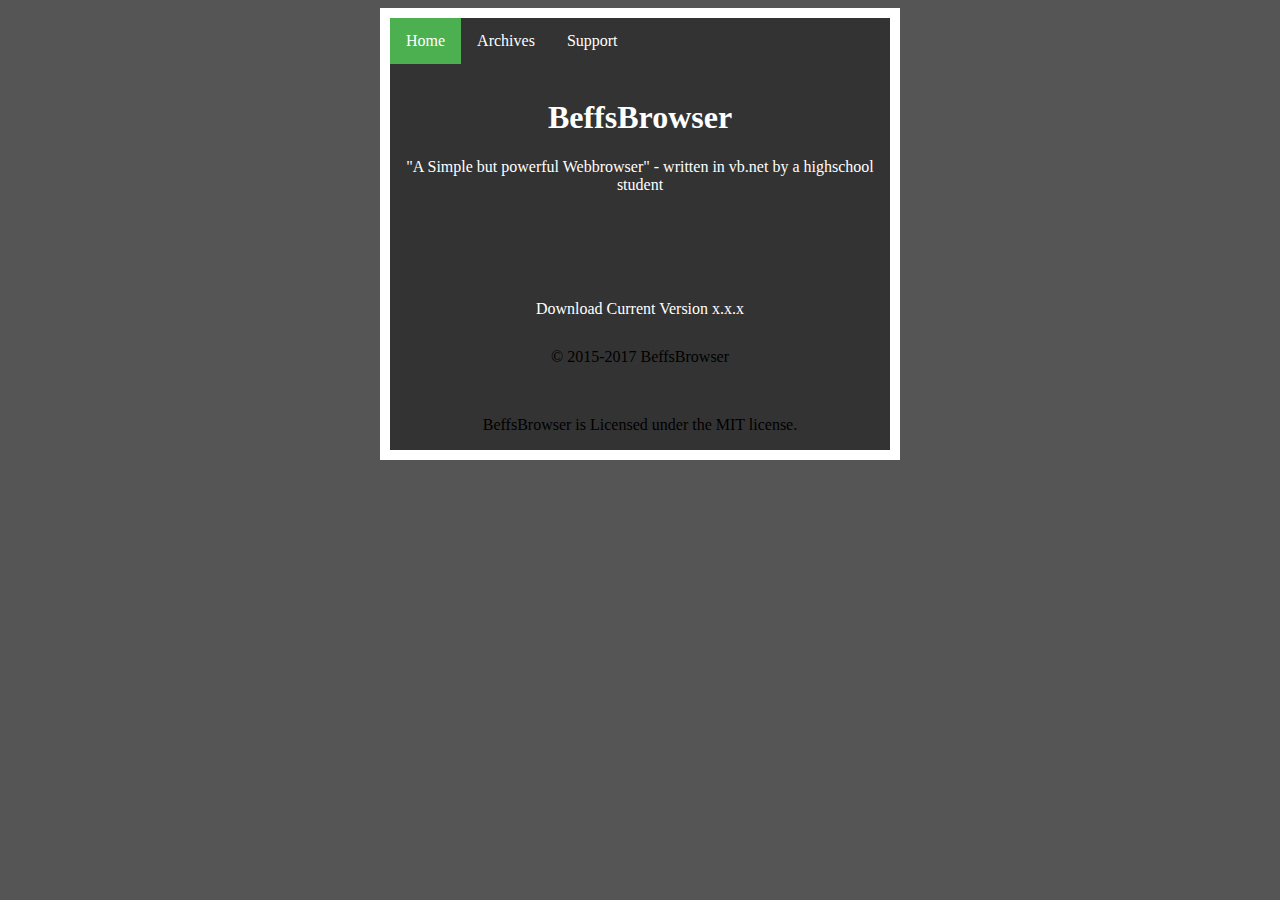
==== index.html @ 3f28e4f5 "Create index.html" ====
<html>
<head>
   <link rel="stylesheet" type="text/css" href="main.css">
<meta name="viewport" content="width=device-width, initial-scale=1.0">

</head>
<body>

<div class="content">

<ul>
 <li> <a Class="active" href="Home.html">Home</a></li>
 <li> <a  href="archives.html">Archives</a> </li>
 <li> <a  href="support.html">Support </a></li>
 <li> <a href="#"
</ul>
  
  <h1> BeffsBrowser </h1>
  
  <p>
  "A Simple but powerful Webbrowser" - written in vb.net by a highschool student</p>
  <p>
  <br>
  <a href="#" download>Download Current Version  x.x.x </a>
  <footer>
 <p>  © 2015-2017 BeffsBrowser </p>
   <br>
   <p> BeffsBrowser is Licensed under the MIT license. </p>
  </footer>
   </div>
  

</body>
</html>
---- main.css ----
img{
border-style: solid;
    border-radius:50%;
    border-width: medium;
    border-color:white;
    display: block;
     margin: auto;
    /*width: 40%;*/
}
body {
    background: #555;
}

.content {
    max-width: 500px;
    margin:auto;
    background: white;
    padding: 10px;
    Text-align:center;
}
ul {
    list-style-type: none;
    margin: 0;
    padding: 0;
    overflow: hidden;
    background-color: #333;
}

li {
    float: left;
}

li a {
    display: block;
    color: white;
    text-align: center;
    padding: 14px 16px;
    text-decoration: none;
}

li a:hover:not(.active) {
    background-color: #111;
}

.active {
    background-color: #4CAF50;
}
input[type=text],select {
    width: 100%;
    padding: 12px 20px;
    margin: 8px 0;
    display: inline-block;
    border: 1px solid #ccc;
    border-radius: 4px;
    box-sizing: border-box;
}

input[type=submit] {
    width: 100%;
    background-color: #4CAF50;
    color: white;
    padding: 14px 20px;
    margin: 8px 0;
    border: none;
    border-radius: 4px;
    cursor: pointer;
}

input[type=submit]:hover {
    background-color: #45a049;
}
.textarea{
      width: 100%;
    padding: 12px 20px;
    margin: 8px 0;
    display: inline-block;
    border: 1px solid #ccc;
    border-radius: 4px;
    box-sizing: border-box;
}
.contact{
      border-radius: 5px;
     background-color: #f2f2f2;
     padding: 20px;
}
 a.collapse:link, a.collapse:visited{
       background-color: #4CAF50;
    color: white;
    padding: 14px 25px;
    text-align: center;
    text-decoration: none;
    display: inline-block;
   }
   a.collapse:hover, a.collapse:active {
    background-color: #4CAF50;
}
.button {
    background-color: #4CAF50; /* Green */
    border: none;
    color: white;
    padding: 15px 32px;
    text-align: center;
    text-decoration: none;
    display: inline-block;
    font-size: 16px;
}
@media only screen and (max-device-width : 320px)
   .content {
    max-width: 250px;
    margin: auto;
    background: white;
    padding: 10px;
}
@media screen (max-width: 600px){
    ul.topnav ul.right, 
    ul.topnav li {float: none;}
}
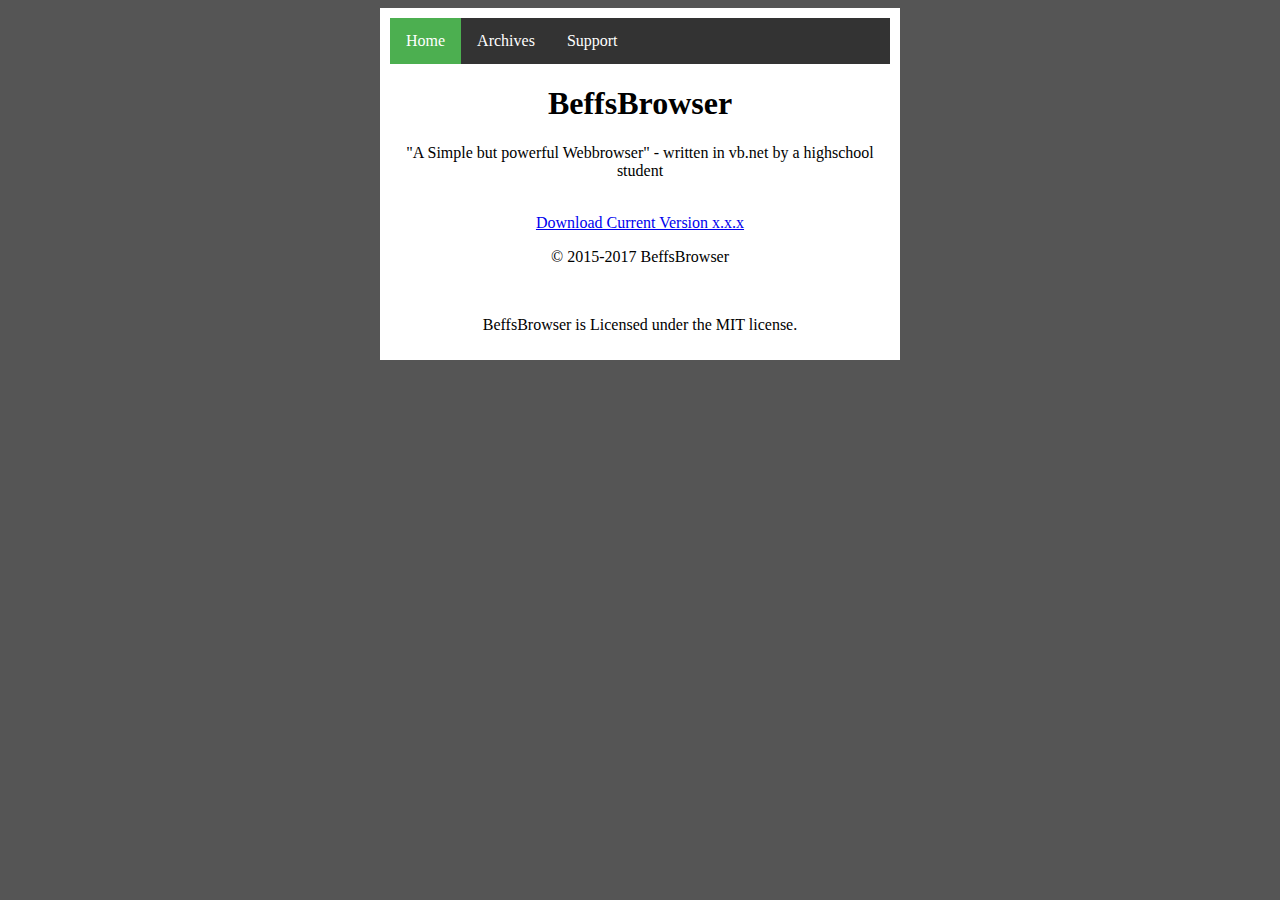
==== commit 40bdd86d: "Update index.html" ====
--- a/index.html
+++ b/index.html
@@ -12,7 +12,7 @@
  <li> <a Class="active" href="Home.html">Home</a></li>
  <li> <a  href="archives.html">Archives</a> </li>
  <li> <a  href="support.html">Support </a></li>
- <li> <a href="#"
+   <li> <a href="#"></a></li>
 </ul>
   
   <h1> BeffsBrowser </h1>
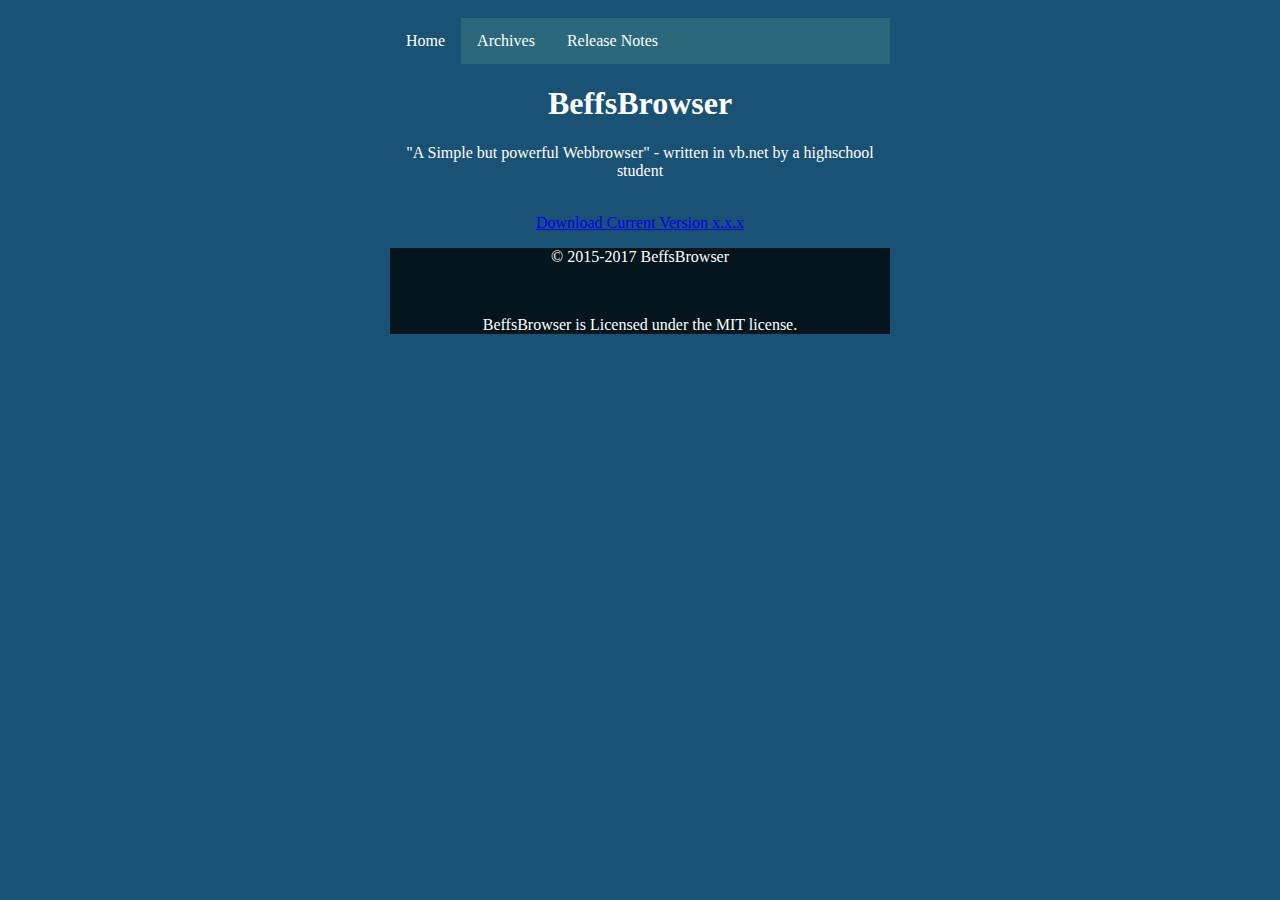
==== commit f7487567: "Update index.html" ====
--- a/index.html
+++ b/index.html
@@ -11,7 +11,7 @@
 <ul>
  <li> <a Class="active" href="Home.html">Home</a></li>
  <li> <a  href="archives.html">Archives</a> </li>
- <li> <a  href="support.html">Support </a></li>
+ <li> <a  href="Current Version ">Release Notes </a></li>
    <li> <a href="#"></a></li>
 </ul>
   
--- a/main.css
+++ b/main.css
@@ -1,20 +1,16 @@
-img{
-border-style: solid;
-    border-radius:50%;
-    border-width: medium;
-    border-color:white;
-    display: block;
-     margin: auto;
-    /*width: 40%;*/
+footer{
+    background-color: #05151d;
 }
+
 body {
-    background: #555;
+    background: #1A5276;
+    color:white;
 }
 
 .content {
     max-width: 500px;
     margin:auto;
-    background: white;
+    background-color: #1A5276!important;
     padding: 10px;
     Text-align:center;
 }
@@ -23,7 +19,7 @@
     margin: 0;
     padding: 0;
     overflow: hidden;
-    background-color: #333;
+    background-color: #2B687C;
 }
 
 li {
@@ -39,70 +35,11 @@
 }
 
 li a:hover:not(.active) {
-    background-color: #111;
+    background-color: #2B687C;
 }
 
 .active {
-    background-color: #4CAF50;
-}
-input[type=text],select {
-    width: 100%;
-    padding: 12px 20px;
-    margin: 8px 0;
-    display: inline-block;
-    border: 1px solid #ccc;
-    border-radius: 4px;
-    box-sizing: border-box;
-}
-
-input[type=submit] {
-    width: 100%;
-    background-color: #4CAF50;
-    color: white;
-    padding: 14px 20px;
-    margin: 8px 0;
-    border: none;
-    border-radius: 4px;
-    cursor: pointer;
-}
-
-input[type=submit]:hover {
-    background-color: #45a049;
-}
-.textarea{
-      width: 100%;
-    padding: 12px 20px;
-    margin: 8px 0;
-    display: inline-block;
-    border: 1px solid #ccc;
-    border-radius: 4px;
-    box-sizing: border-box;
-}
-.contact{
-      border-radius: 5px;
-     background-color: #f2f2f2;
-     padding: 20px;
-}
- a.collapse:link, a.collapse:visited{
-       background-color: #4CAF50;
-    color: white;
-    padding: 14px 25px;
-    text-align: center;
-    text-decoration: none;
-    display: inline-block;
-   }
-   a.collapse:hover, a.collapse:active {
-    background-color: #4CAF50;
-}
-.button {
-    background-color: #4CAF50; /* Green */
-    border: none;
-    color: white;
-    padding: 15px 32px;
-    text-align: center;
-    text-decoration: none;
-    display: inline-block;
-    font-size: 16px;
+    background-color: #1A5276;
 }
 @media only screen and (max-device-width : 320px)
    .content {
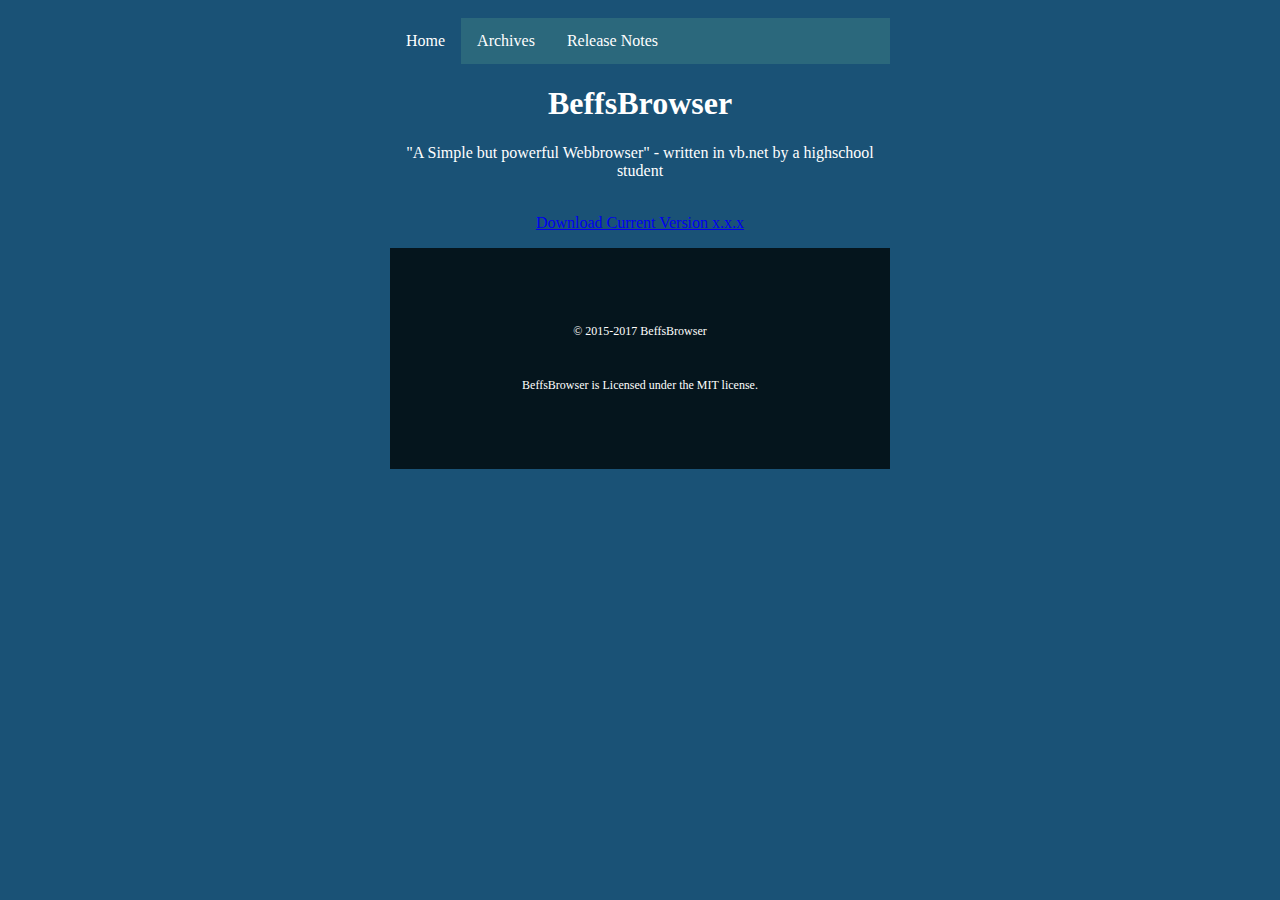
==== commit 1fd387c9: "Update index.html" ====
--- a/index.html
+++ b/index.html
@@ -9,8 +9,8 @@
 <div class="content">
 
 <ul>
- <li> <a Class="active" href="Home.html">Home</a></li>
- <li> <a  href="archives.html">Archives</a> </li>
+ <li> <a Class="active" href="index.html">Home</a></li>
+ <li> <a  href="Archives.html">Archives</a> </li>
  <li> <a  href="Current Version ">Release Notes </a></li>
    <li> <a href="#"></a></li>
 </ul>
--- a/main.css
+++ b/main.css
@@ -1,5 +1,10 @@
 footer{
-    background-color: #05151d;
+   color:#fff!important;
+    background-color:#05151d!important;
+      text-align:center!important;
+     padding-top:64px!important;
+    padding-bottom:64px!important;
+    font-size:12px!important
 }
 
 body {
@@ -52,3 +57,143 @@
     ul.topnav ul.right, 
     ul.topnav li {float: none;}
 }
+/* Accordion CSS*/
+.accordion {
+	width: 100%;
+	max-width: 360px;
+	margin: 3em auto 2em;
+	background: #fff;
+	-webkit-border-radius: 4px;
+	-moz-border-radius: 4px;
+	border-radius: 4px;
+}
+
+.accordion .link {
+	font-size: 0.85em;
+	font-weight: 700;
+	color: #4d4d4d;
+	
+	cursor: pointer;
+	padding: 15px 15px 15px 3em;
+	border-bottom: 1px solid #ccc;
+	display: block;
+	position: relative;
+	-webkit-transition: all 0.4s ease;
+  -moz-transition: all 0.4s ease;
+  -moz-transition: all 0.4s ease;
+	-o-transition: all 0.4s ease;
+	transition: all 0.4s ease;
+}
+.accordion li:last-child .link {
+	border-bottom: 0;
+}
+/** ========================
+* Diseño iconos font-awesome
+============================= **/
+
+.accordion li i {
+	position: absolute;
+	top: 12px;
+	left: 16px;
+
+	font-size: 1em;
+	color: #595959;
+
+	-webkit-transition: all 0.4s ease;
+  -moz-transition: all 0.4s ease;
+	-o-transition: all 0.4s ease;
+	transition: all 0.4s ease;
+}
+
+.accordion li i.fa-chevron-down {
+	right: 12px;
+	left: auto;
+
+	font-size: 1.2em;
+
+}
+/**===================================
+* Conf. clase link al estar activo submenu (con js)
+====================================**/
+.accordion li.open .link {
+	color: #b63b4d;
+}
+.accordion li.open i {
+	color: #b63b4d;
+}
+.accordion li.open i.fa-chevron-down {
+	-webkit-transform: rotate(180deg);
+  -moz-transform: rotate(180deg);
+	-ms-transform: rotate(180deg);
+	-o-transform: rotate(180deg);
+	transform: rotate(180deg);
+}
+
+/**=======================
+* Submenu
+==========================**/
+.submenu {
+	display: none;
+	background: #444359;
+	font-size: 0.95em;
+}
+.submenu li {
+	border-bottom: 1px solid #4b4a5e;
+}
+.submenu a {
+	display: block;
+	text-decoration: none;
+	color: #d9d9d9;
+	padding: 12px;
+	padding-left: 3.5em;
+	-webkit-transition: all 0.25 ease;
+  -moz-transition: all 0.25 ease;
+	-o-transition: all 0.25 ease;
+	transition: all 0.25 ease;
+}
+.submenu a:hover {
+	background: #b63b4d;
+	color: #fff;
+}
+button.accordion {
+    background-color: #eee;
+    color: #444;
+    cursor: pointer;
+    padding: 18px;
+    width: 100%;
+    border: none;
+    text-align: left;
+    outline: none;
+    font-size: 15px;
+    transition: 0.4s;
+}
+
+button.accordion.active, button.accordion:hover {
+    background-color: #ddd;
+}
+
+button.accordion:after {
+    content: '\02795';
+    font-size: 13px;
+    color: #777;
+    float: right;
+    margin-left: 5px;
+}
+
+button.accordion.active:after {
+    content: "\2796";
+}
+
+div.panel {
+    padding: 0 18px;
+    background-color: white;
+    max-height: 0;
+    overflow: hidden;
+    transition: 0.6s ease-in-out;
+    opacity: 0;
+}
+
+div.panel.show {
+    opacity: 1;
+    max-height: 500px;
+}
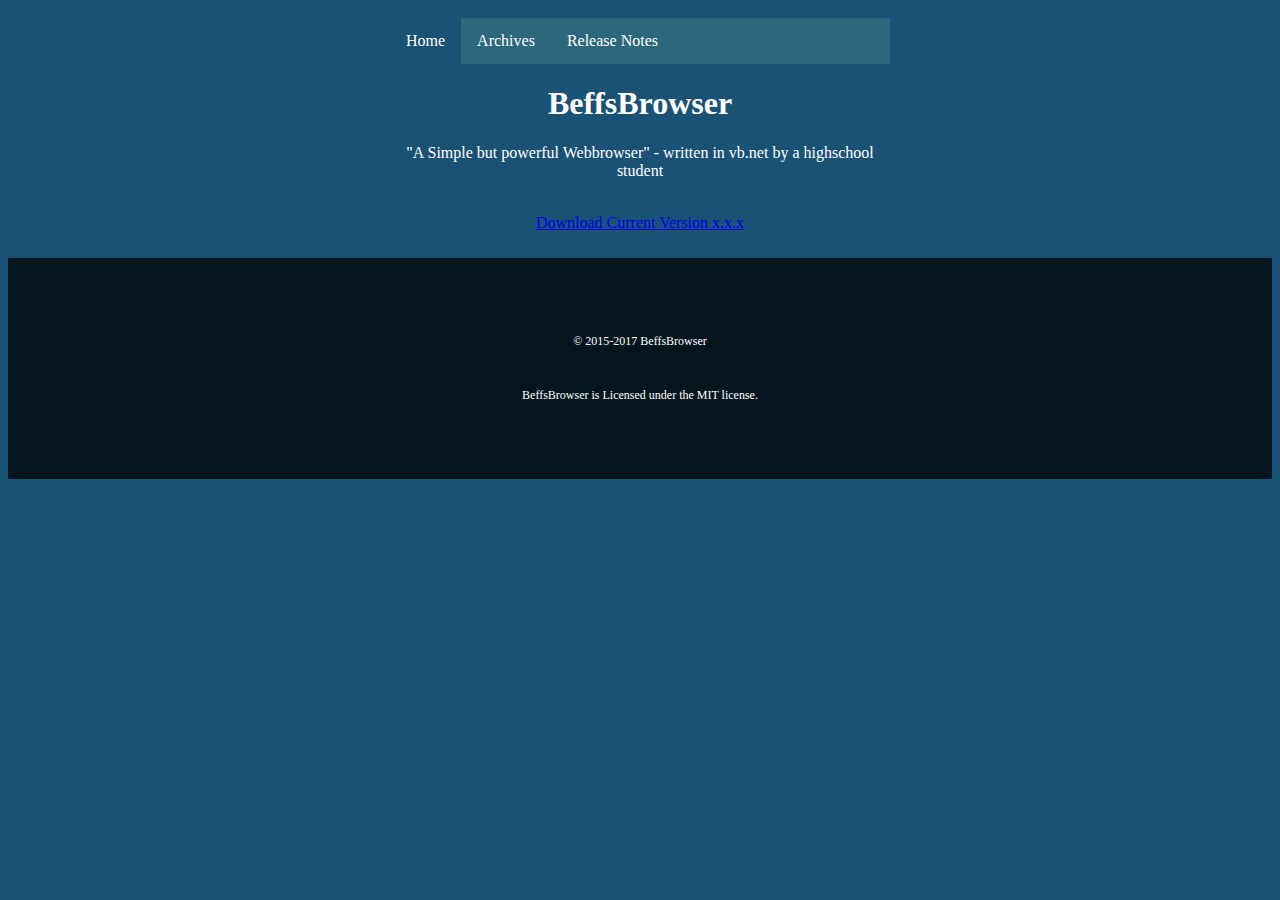
==== commit 2e34d0fc: "Update index.html" ====
--- a/index.html
+++ b/index.html
@@ -22,13 +22,13 @@
   <p>
   <br>
   <a href="#" download>Download Current Version  x.x.x </a>
-  <footer>
+ 
+   </div>
+  
+ <footer>
  <p>  © 2015-2017 BeffsBrowser </p>
    <br>
    <p> BeffsBrowser is Licensed under the MIT license. </p>
   </footer>
-   </div>
-  
-
 </body>
 </html>
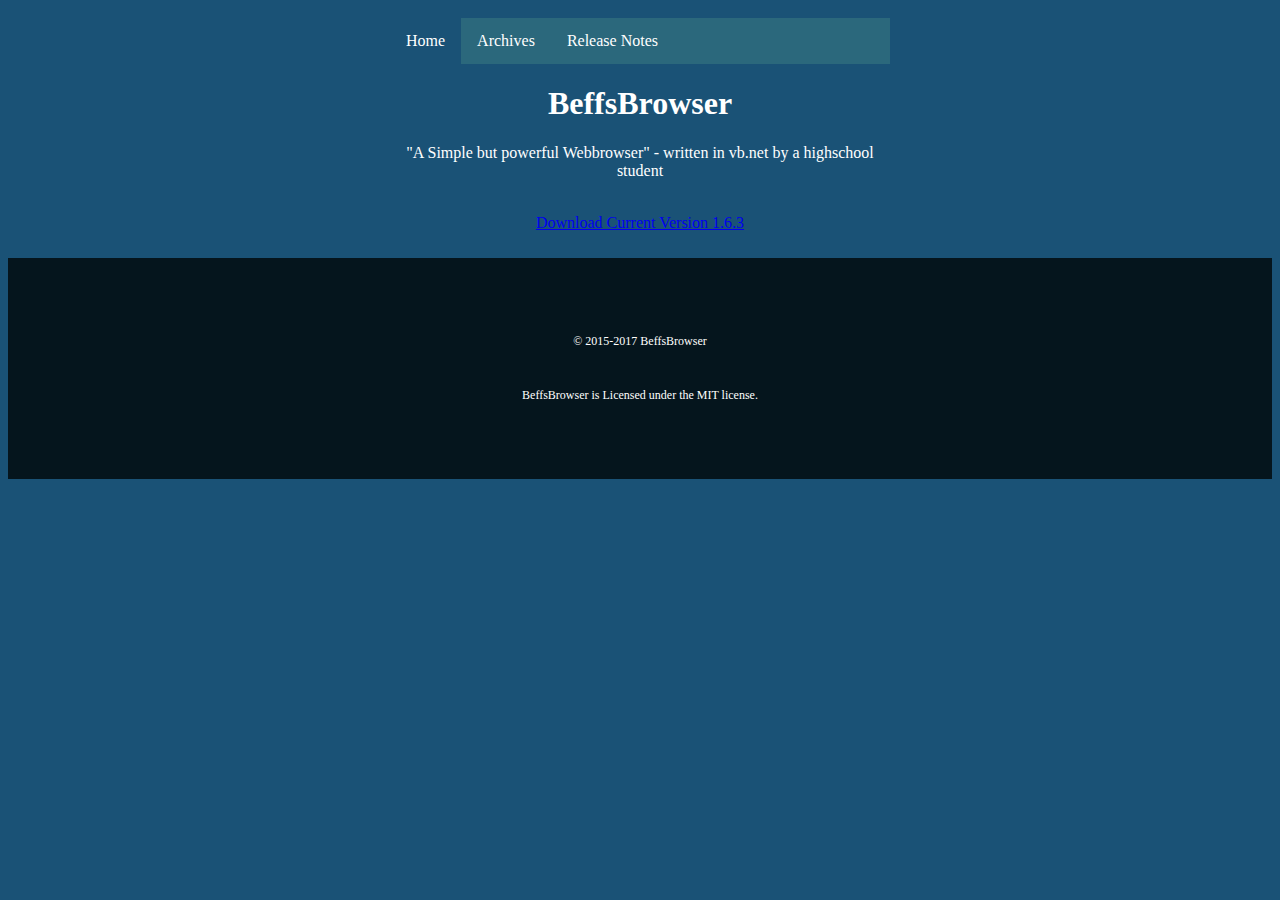
==== commit d6588442: "Update index.html" ====
--- a/index.html
+++ b/index.html
@@ -12,7 +12,7 @@
  <li> <a Class="active" href="index.html">Home</a></li>
  <li> <a  href="Archives.html">Archives</a> </li>
  <li> <a  href="Current Version ">Release Notes </a></li>
-   <li> <a href="#"></a></li>
+   <!--<li> <a href="#"></a></li>-->
 </ul>
   
   <h1> BeffsBrowser </h1>
@@ -21,7 +21,7 @@
   "A Simple but powerful Webbrowser" - written in vb.net by a highschool student</p>
   <p>
   <br>
-  <a href="#" download>Download Current Version  x.x.x </a>
+  <a href="https://github.com/jdc20181/BeffsBrowser/releases/download/1.6.3/Version1.6.3.zip" download>Download Current Version  1.6.3</a>
  
    </div>
   
